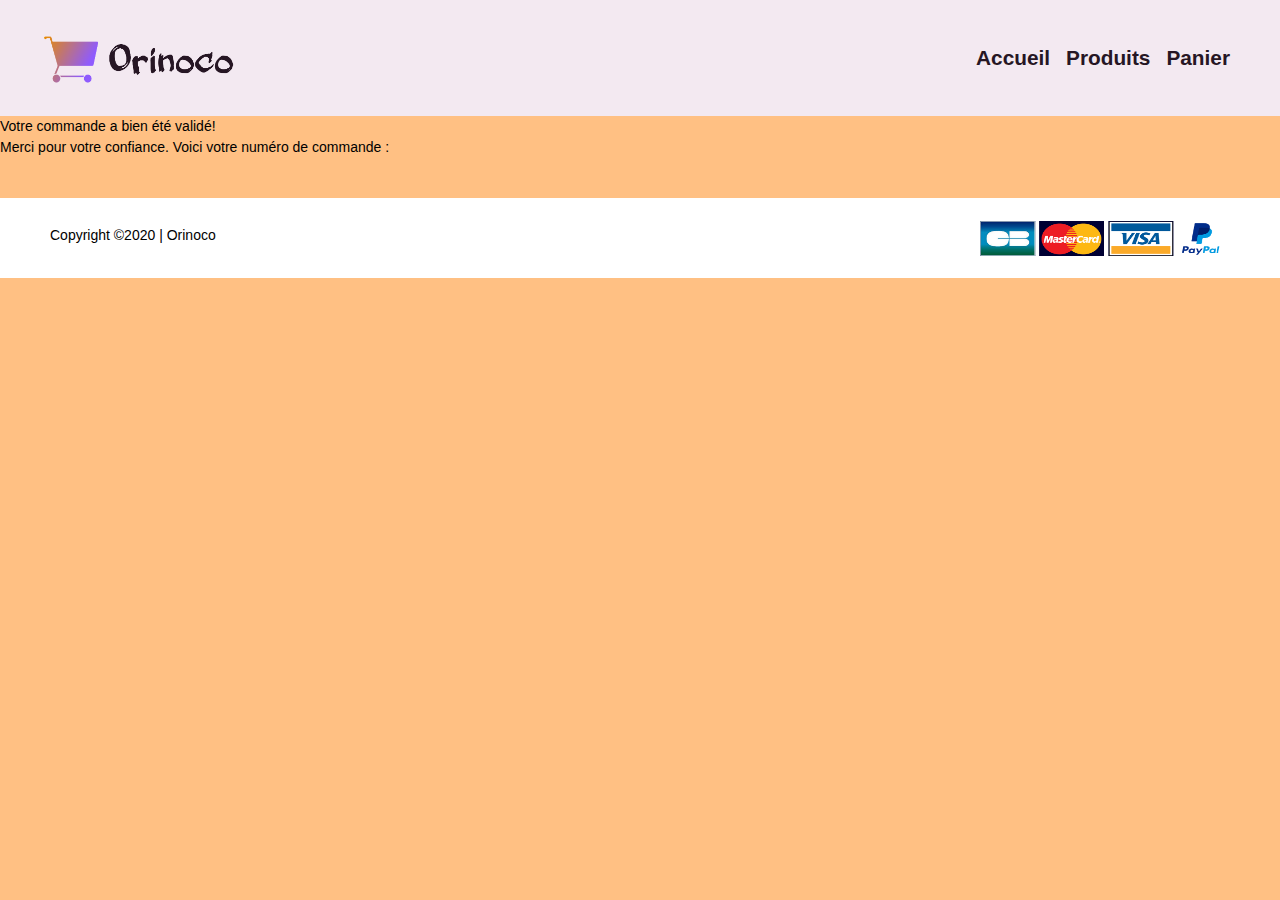
==== confirm.html @ a884b0c5 "creation page confirmation commande + modif panier" ====
<!doctype html>
<html lang="fr">
    <head>
        <meta charset="utf-8">
        <link rel="stylesheet" href="https://stackpath.bootstrapcdn.com/bootstrap/4.3.1/css/bootstrap.min.css" integrity="sha384-ggOyR0iXCbMQv3Xipma34MD+dH/1fQ784/j6cY/iJTQUOhcWr7x9JvoRxT2MZw1T" crossorigin="anonymous">
        <link rel="stylesheet" href="./css/main.css">
        <title>Votre panier - Orinoco</title>
    </head>

<body>
    <header>
        <nav class="navbar navbar-expand">
            <a class="navbar-brand" href="index.html">
                <img src="./images/logo_orinoco.png" width="195" height="90" alt="Logo de la boutique">
            </a>
            <ul class="navbar-nav ml-auto">
                <li class="nav-item active">
                    <a class="nav-link" href="index.html">Accueil</a>
                </li>
                <li class="nav-item">
                    <a class="nav-link" href="index.html">Produits</a>
                </li>
                <li class="nav-item">
                    <a class="nav-link" href="panier.html">Panier</a>
                </li>
            </ul>
        </nav>
    </header>

    <main id="container">
        <div class="titre">Votre commande a bien été validé!</div>
        <section id="num_commande">
            Merci pour votre confiance. Voici votre numéro de commande :
        </section>
    </main>

    <footer>
        <p>Copyright ©2020 | Orinoco</p>
        <img src="./images/cb_visa_mastercard_logo-1.png" alt="logo moyens de paiement">
    </footer>

    <script src="confirm.js"></script>
</body>
</html>
---- css/main.css ----
a {
  font-weight: bold;
  font-size: 1.3rem;
  color: #261624; }

.navbar {
  padding-left: 3em;
  padding-right: 3em; }

.navbar {
  background-color: #f3e9f1; }

.jumbotron {
  margin-top: 20px;
  background-color: #f3e9f1; }

.row {
  margin: 0; }

.cam {
  align-items: center; }

.card {
  margin-top: 40px;
  min-width: 100%;
  align-items: center; }

.col-6 {
  align-items: center; }

.card {
  width: 18rem; }

body {
  background-color: #FFC083; }

.jumbotron {
  background-image: url(../images/woman-2631080_1920.jpg);
  background-size: cover;
  background-position: center;
  max-width: 100%;
  padding-top: 8%;
  padding-bottom: 8%;
  display: block;
  align-items: center;
  box-sizing: initial; }

.banner_text {
  text-align: center;
  color: white; }

.banner_title {
  text-align: center;
  color: white; }

.produit {
  display: flex;
  flex-direction: row;
  margin-top: 10px;
  margin-bottom: 10px;
  text-align: center;
  background-color: #f3e9f1; }

.produit p {
  margin-left: 70px;
  text-align: left;
  padding-top: 15px; }

.produit img {
  min-width: 100%;
  min-height: 100%;
  justify-items: left; }

.produit {
  display: flex;
  justify-content: center;
  align-items: center;
  overflow: hidden; }

footer {
  display: flex;
  flex-direction: row;
  background-color: white;
  align-items: center;
  position: static;
  bottom: 0;
  width: 100%;
  justify-content: space-between;
  height: 5rem;
  margin-top: 40px;
  padding-left: 50px;
  padding-right: 50px;
  color: #F5DEB3; }

footer p {
  margin-top: 10px;
  color: black; }

footer img {
  height: 35px;
  width: 250px; }

#detailproduits {
  padding-left: 60px;
  padding-right: 60px; }

#image {
  padding-top: 50px;
  padding-bottom: 50px; }

body {
  font-family: 'Rubik', sans-serif;
  font-size: 14px;
  font-weight: 400;
  background-color: #FFC083;
  color: #000000; }

ul {
  list-style: none;
  margin-bottom: 0px; }

.button {
  display: inline-block;
  background: #0e8ce4;
  border-radius: 5px;
  height: 48px;
  -webkit-transition: all 200ms ease;
  -moz-transition: all 200ms ease;
  -ms-transition: all 200ms ease;
  -o-transition: all 200ms ease;
  transition: all 200ms ease; }

.button a {
  display: block;
  font-size: 18px;
  font-weight: 400;
  line-height: 48px;
  color: #FFFFFF;
  padding-left: 35px;
  padding-right: 35px; }

.button:hover {
  opacity: 0.8; }

.cart_section {
  width: 100%;
  padding-top: 10px; }

.cart_title {
  font-size: 30px;
  font-weight: 400;
  padding-left: 120px;
  padding-top: 20px; }

.cart_items {
  margin-top: 8px; }

.cart_list {
  border: solid 1px #e8e8e8;
  box-shadow: 0px 1px 5px rgba(0, 0, 0, 0.1);
  background-color: #fff; }

.cart_item {
  width: 100%;
  padding: 15px;
  padding-right: 46px; }

.cart_item_image {
  width: 133px;
  height: 133px;
  float: left; }

.cart_item_image img {
  max-width: 100%; }

.cart_item_info {
  width: calc(100% - 133px);
  float: left;
  padding-top: 18px; }

.cart_item_name {
  margin-left: 4%; }

.cart_item_title {
  font-size: 14px;
  font-weight: 400;
  color: rgba(0, 0, 0, 0.5); }

.cart_item_text {
  font-size: 18px;
  margin-top: 35px; }

.cart_item_text span {
  display: inline-block;
  width: 20px;
  height: 20px;
  border-radius: 50%;
  margin-right: 11px;
  -webkit-transform: translateY(4px);
  -moz-transform: translateY(4px);
  -ms-transform: translateY(4px);
  -o-transform: translateY(4px);
  transform: translateY(4px); }

.cart_item_price {
  text-align: right; }

.cart_item_total {
  text-align: right; }

.order_total {
  width: 100%;
  height: 60px;
  margin-top: 30px;
  border: solid 1px #e8e8e8;
  box-shadow: 0px 1px 5px rgba(0, 0, 0, 0.1);
  padding-right: 46px;
  padding-left: 15px;
  background-color: #fff; }

.order_total_title {
  display: inline-block;
  font-size: 14px;
  color: rgba(0, 0, 0, 0.5);
  line-height: 60px; }

.order_total_amount {
  display: inline-block;
  font-size: 18px;
  font-weight: 500;
  margin-left: 26px;
  line-height: 60px; }

.cart_buttons {
  margin-top: 30px;
  text-align: right; }

.cart_button_clear {
  display: inline-block;
  border: none;
  font-size: 18px;
  font-weight: 400;
  line-height: 48px;
  color: rgba(0, 0, 0, 0.5);
  background: #FFFFFF;
  border: solid 1px #b2b2b2;
  padding-left: 35px;
  padding-right: 35px;
  outline: none;
  cursor: pointer;
  margin-right: 26px; }

.cart_button_clear:hover {
  border-color: #0e8ce4;
  color: #0e8ce4; }

.cart_button_checkout {
  display: inline-block;
  border: none;
  font-size: 18px;
  font-weight: 400;
  line-height: 48px;
  color: #FFFFFF;
  padding-left: 35px;
  padding-right: 35px;
  outline: none;
  cursor: pointer;
  vertical-align: top; }

#formulaire-validation {
  padding-left: 120px;
  padding-right: 120px;
  padding-top: 30px; }

#total {
  padding-left: 120px;
  padding-right: 120px; }

/*# sourceMappingURL=main.css.map */
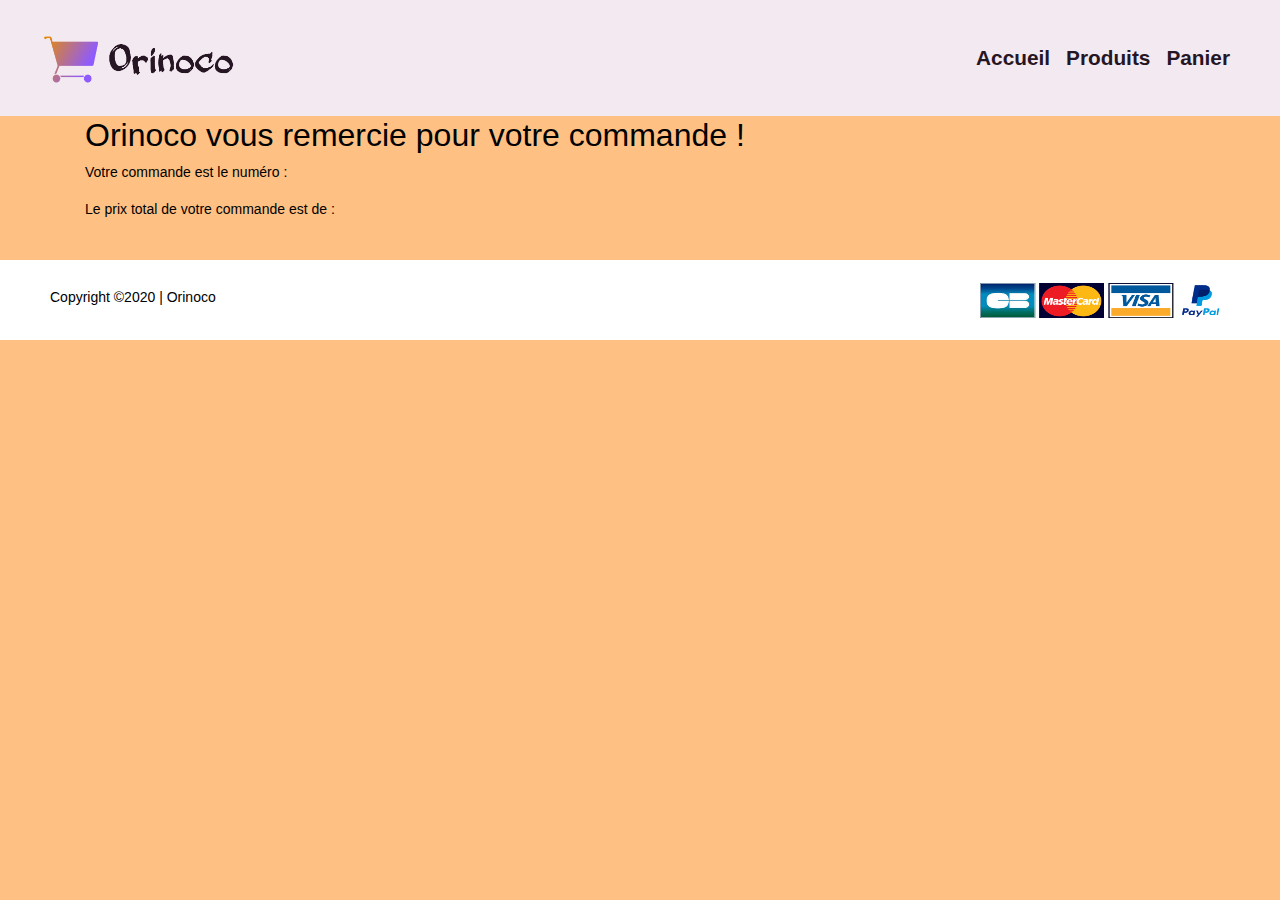
==== commit bf55a6ac: "fin page panier" ====
--- a/confirm.html
+++ b/confirm.html
@@ -3,7 +3,7 @@
     <head>
         <meta charset="utf-8">
         <link rel="stylesheet" href="https://stackpath.bootstrapcdn.com/bootstrap/4.3.1/css/bootstrap.min.css" integrity="sha384-ggOyR0iXCbMQv3Xipma34MD+dH/1fQ784/j6cY/iJTQUOhcWr7x9JvoRxT2MZw1T" crossorigin="anonymous">
-        <link rel="stylesheet" href="./css/main.css">
+        <link rel="stylesheet" href="./scss/main.css">
         <title>Votre panier - Orinoco</title>
     </head>
 
@@ -27,11 +27,16 @@
         </nav>
     </header>
 
-    <main id="container">
-        <div class="titre">Votre commande a bien été validé!</div>
-        <section id="num_commande">
-            Merci pour votre confiance. Voici votre numéro de commande :
+    <main class="container">
+
+        <!-- Message de remerciement + id de commande + coût total de la commande -->
+        <section id="validation-commande">
+            <h2>Orinoco vous remercie pour votre commande !</h2>
+
+            <p>Votre commande est le numéro :<span id="order"></span></p>
+            <p>Le prix total de votre commande est de :<span id="totalorder"></span></p>
         </section>
+
     </main>
 
     <footer>
--- a/scss/main.css
+++ b/scss/main.css
@@ -0,0 +1,288 @@
+a {
+  font-weight: bold;
+  font-size: 1.3rem;
+  color: #261624; }
+
+.navbar {
+  padding-left: 3em;
+  padding-right: 3em; }
+
+.navbar {
+  background-color: #f3e9f1; }
+
+.jumbotron {
+  margin-top: 20px;
+  background-color: #f3e9f1; }
+
+.row {
+  margin: 0; }
+
+.cam {
+  align-items: center; }
+
+.card {
+  margin-top: 40px;
+  min-width: 100%;
+  align-items: center; }
+
+.col-6 {
+  align-items: center; }
+
+.card {
+  width: 18rem; }
+
+body {
+  background-color: #FFC083; }
+
+.jumbotron {
+  background-image: url(../images/woman-2631080_1920.jpg);
+  background-size: cover;
+  background-position: center;
+  max-width: 100%;
+  padding-top: 8%;
+  padding-bottom: 8%;
+  display: block;
+  align-items: center;
+  box-sizing: initial; }
+
+.banner_text {
+  text-align: center;
+  color: white; }
+
+.banner_title {
+  text-align: center;
+  color: white; }
+
+.produit {
+  display: flex;
+  flex-direction: row;
+  margin-top: 10px;
+  margin-bottom: 10px;
+  text-align: center;
+  background-color: #f3e9f1; }
+
+.produit p {
+  margin-left: 70px;
+  text-align: left;
+  padding-top: 15px; }
+
+.produit img {
+  min-width: 100%;
+  min-height: 100%;
+  justify-items: left; }
+
+.produit {
+  display: flex;
+  justify-content: center;
+  align-items: center;
+  overflow: hidden; }
+
+footer {
+  display: flex;
+  flex-direction: row;
+  background-color: white;
+  align-items: center;
+  position: static;
+  bottom: 0;
+  width: 100%;
+  justify-content: space-between;
+  height: 5rem;
+  margin-top: 40px;
+  padding-left: 50px;
+  padding-right: 50px;
+  color: #F5DEB3; }
+
+footer p {
+  margin-top: 10px;
+  color: black; }
+
+footer img {
+  height: 35px;
+  width: 250px; }
+
+#detailproduits {
+  padding-left: 60px;
+  padding-right: 60px; }
+
+#image {
+  padding-top: 50px;
+  padding-bottom: 50px; }
+
+body {
+  font-family: 'Rubik', sans-serif;
+  font-size: 14px;
+  font-weight: 400;
+  background-color: #FFC083;
+  color: #000000; }
+
+ul {
+  list-style: none;
+  margin-bottom: 0px; }
+
+.button {
+  display: inline-block;
+  background: #0e8ce4;
+  border-radius: 5px;
+  height: 48px;
+  -webkit-transition: all 200ms ease;
+  -moz-transition: all 200ms ease;
+  -ms-transition: all 200ms ease;
+  -o-transition: all 200ms ease;
+  transition: all 200ms ease; }
+
+.button a {
+  display: block;
+  font-size: 18px;
+  font-weight: 400;
+  line-height: 48px;
+  color: #FFFFFF;
+  padding-left: 35px;
+  padding-right: 35px; }
+
+.button:hover {
+  opacity: 0.8; }
+
+.cart_section {
+  width: 100%;
+  padding-top: 10px; }
+
+.cart_title {
+  font-size: 30px;
+  font-weight: 400;
+  padding-left: 120px;
+  padding-top: 20px; }
+
+.cart_items {
+  margin-top: 8px; }
+
+.cart_list {
+  border: solid 1px #e8e8e8;
+  box-shadow: 0px 1px 5px rgba(0, 0, 0, 0.1);
+  background-color: #fff; }
+
+.cart_item {
+  width: 100%;
+  padding: 15px;
+  padding-right: 46px; }
+
+.cart_item_image {
+  width: 133px;
+  height: 133px;
+  float: left; }
+
+.cart_item_image img {
+  max-width: 100%; }
+
+.cart_item_info {
+  width: calc(100% - 133px);
+  float: left;
+  padding-top: 18px; }
+
+.cart_item_name {
+  margin-left: 4%; }
+
+.cart_item_title {
+  font-size: 14px;
+  font-weight: 400;
+  color: rgba(0, 0, 0, 0.5); }
+
+.cart_item_text {
+  font-size: 18px;
+  margin-top: 35px; }
+
+.cart_item_text span {
+  display: inline-block;
+  width: 20px;
+  height: 20px;
+  border-radius: 50%;
+  margin-right: 11px;
+  -webkit-transform: translateY(4px);
+  -moz-transform: translateY(4px);
+  -ms-transform: translateY(4px);
+  -o-transform: translateY(4px);
+  transform: translateY(4px); }
+
+.cart_item_price {
+  text-align: right; }
+
+.cart_item_total {
+  text-align: right; }
+
+.order_total {
+  width: 100%;
+  height: 60px;
+  margin-top: 30px;
+  border: solid 1px #e8e8e8;
+  box-shadow: 0px 1px 5px rgba(0, 0, 0, 0.1);
+  padding-right: 46px;
+  padding-left: 15px;
+  background-color: #fff; }
+
+.order_total_title {
+  display: inline-block;
+  font-size: 14px;
+  color: rgba(0, 0, 0, 0.5);
+  line-height: 60px; }
+
+.order_total_amount {
+  display: inline-block;
+  font-size: 18px;
+  font-weight: 500;
+  margin-left: 26px;
+  line-height: 60px; }
+
+.cart_buttons {
+  margin-top: 30px;
+  text-align: right; }
+
+.cart_button_clear {
+  display: inline-block;
+  border: none;
+  font-size: 18px;
+  font-weight: 400;
+  line-height: 48px;
+  color: rgba(0, 0, 0, 0.5);
+  background: #FFFFFF;
+  border: solid 1px #b2b2b2;
+  padding-left: 35px;
+  padding-right: 35px;
+  outline: none;
+  cursor: pointer;
+  margin-right: 26px; }
+
+.cart_button_clear:hover {
+  border-color: #0e8ce4;
+  color: #0e8ce4; }
+
+.cart_button_checkout {
+  display: inline-block;
+  border: none;
+  font-size: 18px;
+  font-weight: 400;
+  line-height: 48px;
+  color: #FFFFFF;
+  padding-left: 35px;
+  padding-right: 35px;
+  outline: none;
+  cursor: pointer;
+  vertical-align: top; }
+
+#formulaire-validation {
+  padding-left: 120px;
+  padding-right: 120px;
+  padding-top: 30px; }
+
+#total {
+  padding-left: 120px;
+  padding-right: 120px; }
+
+/* -------- Responsive -------- */
+@media only screen and (max-width: 768px) {
+  #produits {
+    display: none;
+    flex-direction: column; } }
+@media only screen and (max-width: 500px) {
+  #produits {
+    flex-direction: column; } }
+
+/*# sourceMappingURL=main.css.map */
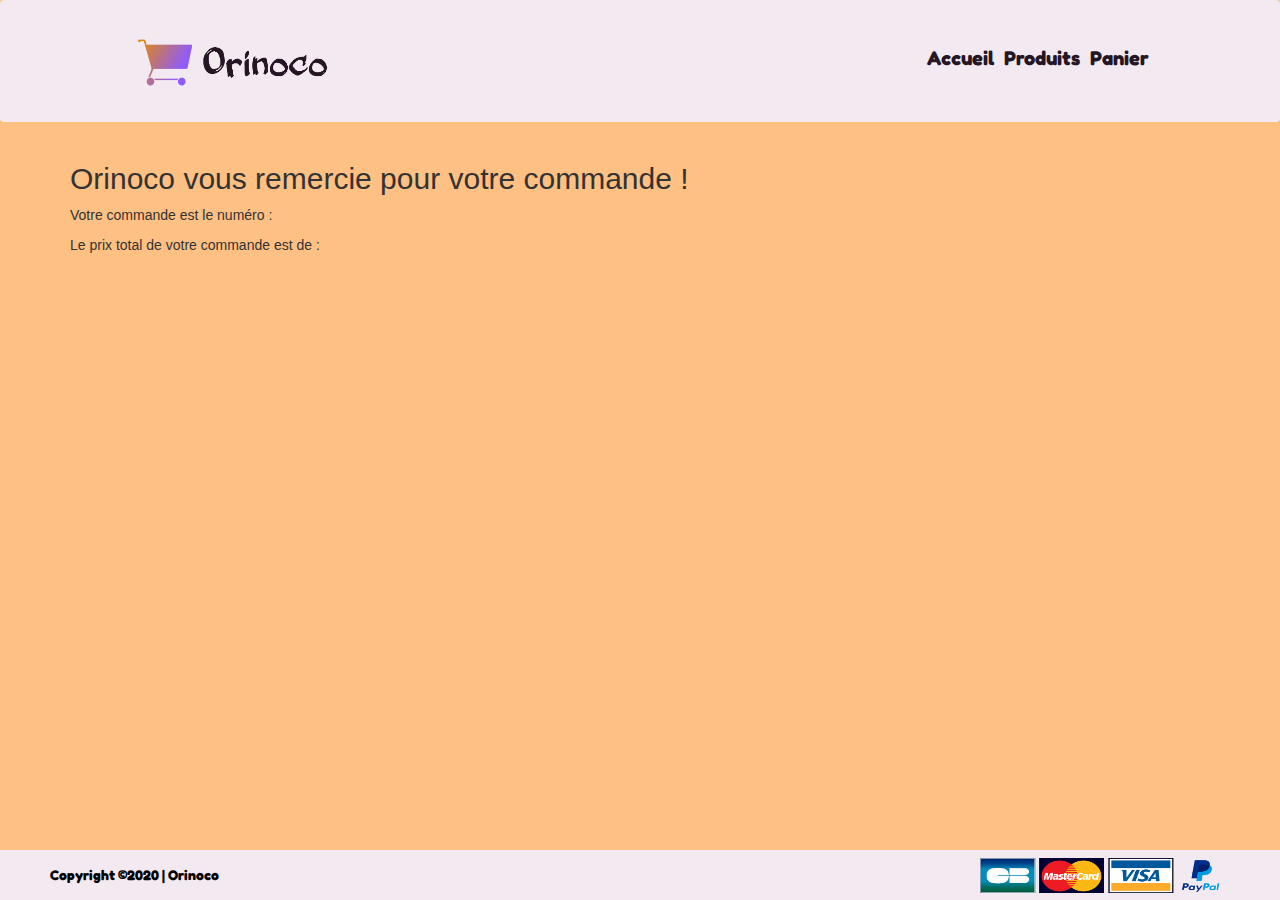
==== commit cf39ff0b: "début responsive" ====
--- a/confirm.html
+++ b/confirm.html
@@ -2,7 +2,11 @@
 <html lang="fr">
     <head>
         <meta charset="utf-8">
-        <link rel="stylesheet" href="https://stackpath.bootstrapcdn.com/bootstrap/4.3.1/css/bootstrap.min.css" integrity="sha384-ggOyR0iXCbMQv3Xipma34MD+dH/1fQ784/j6cY/iJTQUOhcWr7x9JvoRxT2MZw1T" crossorigin="anonymous">
+        <meta name="viewport" content="width=device-width, initial-scale=1">
+        <link rel="stylesheet" href="https://maxcdn.bootstrapcdn.com/bootstrap/3.4.1/css/bootstrap.min.css">
+        <script src="https://ajax.googleapis.com/ajax/libs/jquery/3.5.1/jquery.min.js"></script>
+        <script src="https://maxcdn.bootstrapcdn.com/bootstrap/3.4.1/js/bootstrap.min.js"></script>
+        <link href="https://fonts.googleapis.com/css2?family=Fredoka+One&amp;family=Vollkorn:wght@400;700;900&amp;display=swap" rel="stylesheet">
         <link rel="stylesheet" href="./scss/main.css">
         <title>Votre panier - Orinoco</title>
     </head>
@@ -39,7 +43,7 @@
 
     </main>
 
-    <footer>
+    <footer class="footer">
         <p>Copyright ©2020 | Orinoco</p>
         <img src="./images/cb_visa_mastercard_logo-1.png" alt="logo moyens de paiement">
     </footer>
--- a/scss/main.css
+++ b/scss/main.css
@@ -1,100 +1,84 @@
 a {
   font-weight: bold;
-  font-size: 1.3rem;
+  font-size: 2rem;
   color: #261624; }
 
 .navbar {
-  padding-left: 3em;
-  padding-right: 3em; }
-
-.navbar {
-  background-color: #f3e9f1; }
-
-.jumbotron {
-  margin-top: 20px;
-  background-color: #f3e9f1; }
+  padding-left: 2em;
+  padding-right: 2em;
+  background-color: #f3e9f1;
+  font-family: "Fredoka One", cursive;
+  display: flex;
+  font-size: 6rem;
+  justify-content: space-between;
+  content: none; }
+
+.navbar::after, .navbar::before {
+  content: none; }
+
+.navbar-brand {
+  height: auto; }
+
+.navbar img {
+  margin: auto;
+  float: left; }
+
+.navbar ul {
+  align-items: right; }
+
+.nav-item {
+  margin-right: 1rem; }
 
 .row {
   margin: 0; }
 
 .cam {
-  align-items: center; }
-
-.card {
-  margin-top: 40px;
-  min-width: 100%;
-  align-items: center; }
-
-.col-6 {
-  align-items: center; }
-
-.card {
-  width: 18rem; }
-
-body {
-  background-color: #FFC083; }
-
-.jumbotron {
-  background-image: url(../images/woman-2631080_1920.jpg);
-  background-size: cover;
-  background-position: center;
-  max-width: 100%;
-  padding-top: 8%;
-  padding-bottom: 8%;
-  display: block;
   align-items: center;
-  box-sizing: initial; }
-
-.banner_text {
-  text-align: center;
-  color: white; }
-
-.banner_title {
-  text-align: center;
-  color: white; }
-
-.produit {
+  background-color: white;
+  margin-bottom: 20px;
+  margin-left: 15px;
+  margin-right: 10px;
+  padding-top: 15px;
   display: flex;
   flex-direction: row;
-  margin-top: 10px;
-  margin-bottom: 10px;
-  text-align: center;
-  background-color: #f3e9f1; }
-
-.produit p {
-  margin-left: 70px;
-  text-align: left;
-  padding-top: 15px; }
-
-.produit img {
+  max-width: 47%; }
+
+.card {
   min-width: 100%;
-  min-height: 100%;
-  justify-items: left; }
-
-.produit {
-  display: flex;
-  justify-content: center;
-  align-items: center;
-  overflow: hidden; }
-
-footer {
+  background-color: white;
+  margin-bottom: 10px; }
+
+.card-title {
+  font-size: 2rem; }
+
+.card-title, .card-price {
+  font-weight: bold; }
+
+body {
+  background-color: #FFC083;
+  padding-bottom: 80px; }
+
+#produits::before, #produits::after {
+  content: none; }
+
+.footer {
   display: flex;
   flex-direction: row;
-  background-color: white;
+  background-color: #f3e9f1;
   align-items: center;
-  position: static;
-  bottom: 0;
   width: 100%;
   justify-content: space-between;
   height: 5rem;
-  margin-top: 40px;
   padding-left: 50px;
   padding-right: 50px;
-  color: #F5DEB3; }
+  position: fixed;
+  bottom: 0; }
 
 footer p {
   margin-top: 10px;
-  color: black; }
+  color: black;
+  font-family: "Fredoka One", cursive;
+  font-weight: bold; }
 
 footer img {
   height: 35px;
@@ -108,6 +92,25 @@
   padding-top: 50px;
   padding-bottom: 50px; }
 
+#addPanier {
+  margin-top: 25px; }
+
+#quantity {
+  margin-top: 25px; }
+
+.card-text {
+  margin-bottom: 25px; }
+
+#lenses {
+  margin-bottom: 25px;
+  width: 151px; }
+
+#prix {
+  font-weight: bold;
+  color: black;
+  font-size: 1.5em; }
+
+#addPanier
 body {
   font-family: 'Rubik', sans-serif;
   font-size: 14px;
@@ -273,16 +276,38 @@
   padding-top: 30px; }
 
 #total {
-  padding-left: 120px;
-  padding-right: 120px; }
+  padding-left: 30px;
+  padding-right: 30px; }
 
 /* -------- Responsive -------- */
+@media only screen and (max-width: 863px) {
+  .cam {
+    max-width: 100%;
+    margin-bottom: 20px;
+    margin-left: 0;
+    margin-right: 0; } }
 @media only screen and (max-width: 768px) {
-  #produits {
-    display: none;
-    flex-direction: column; } }
+  .navbar {
+    padding-left: 1em;
+    padding-right: 1.5em;
+    font-size: 2rem; }
+
+  .navbar-nav {
+    padding-top: 7px; }
+
+  footer img {
+    width: 150px;
+    height: 25px; } }
 @media only screen and (max-width: 500px) {
-  #produits {
-    flex-direction: column; } }
+  .footer {
+    padding-left: 20px;
+    padding-right: 20px; }
+
+  .footer img {
+    width: 110px;
+    height: 18px; }
+
+  .footer p {
+    font-size: 0.9em; } }
 
 /*# sourceMappingURL=main.css.map */
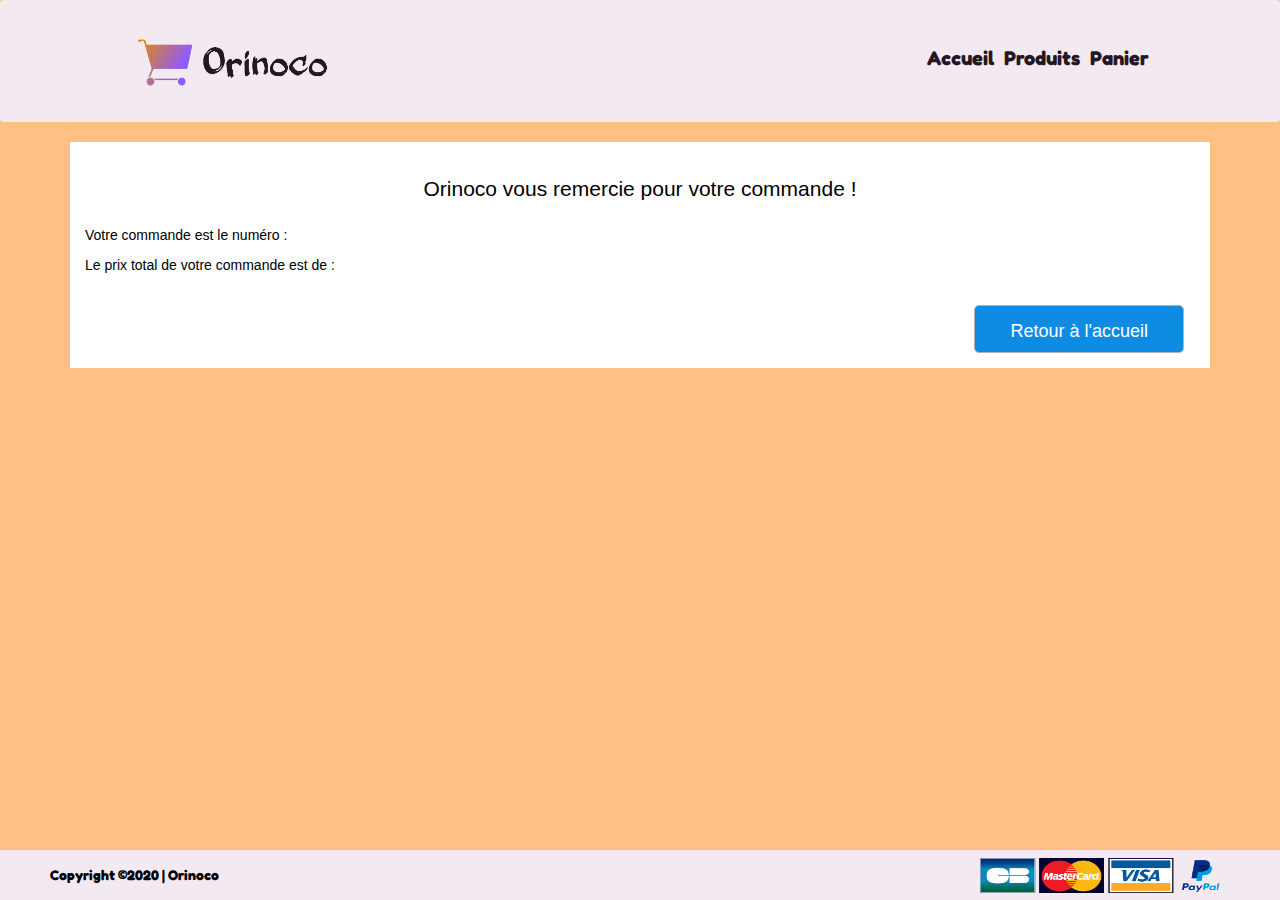
==== commit add30861: "fin responsive" ====
--- a/confirm.html
+++ b/confirm.html
@@ -35,10 +35,14 @@
 
         <!-- Message de remerciement + id de commande + coût total de la commande -->
         <section id="validation-commande">
-            <h2>Orinoco vous remercie pour votre commande !</h2>
+            <h2 class="titleConfirm">Orinoco vous remercie pour votre commande !</h2>
 
             <p>Votre commande est le numéro :<span id="order"></span></p>
-            <p>Le prix total de votre commande est de :<span id="totalorder"></span></p>
+            <p>Le prix total de votre commande est de :<span id="totalOrder"></span></p>
+            <div class="cart_buttons"> 
+                <!--<button class="button cart_button_clear" onclick="validationForm()" id="buttonSubmit" type="submit">Valider la commande</button> -->
+                <button class="button cart_button_clear" onclick=window.location.href='index.html';>Retour à l'accueil</button>
+            </div>
         </section>
 
     </main>
--- a/scss/main.css
+++ b/scss/main.css
@@ -1,3 +1,4 @@
+@charset "UTF-8";
 a {
   font-weight: bold;
   font-size: 2rem;
@@ -60,6 +61,9 @@
 
 #produits::before, #produits::after {
   content: none; }
+
+#produits {
+  padding-bottom: 82em; }
 
 .footer {
   display: flex;
@@ -110,7 +114,12 @@
   color: black;
   font-size: 1.5em; }
 
-#addPanier
+#addPanier {
+  margin-bottom: 40px;
+  background-color: #337ab7;
+  color: white;
+  font-size: 1em; }
+
 body {
   font-family: 'Rubik', sans-serif;
   font-size: 14px;
@@ -118,13 +127,19 @@
   background-color: #FFC083;
   color: #000000; }
 
+.recappanier {
+  font-weight: bold;
+  text-align: center;
+  margin-bottom: 25px; }
+
 ul {
   list-style: none;
   margin-bottom: 0px; }
 
-.button {
+#buttonSubmit, button.cart_button_clear {
   display: inline-block;
   background: #0e8ce4;
+  color: white;
   border-radius: 5px;
   height: 48px;
   -webkit-transition: all 200ms ease;
@@ -132,6 +147,18 @@
   -ms-transition: all 200ms ease;
   -o-transition: all 200ms ease;
   transition: all 200ms ease; }
+
+#continueCommand {
+  margin-right: 0; }
+
+#buttonSubmit {
+  margin-top: 70px;
+  margin-right: 33px; }
+
+#formulaire-validation {
+  padding-left: 15px;
+  padding-right: 15px;
+  padding-top: 30px; }
 
 .button a {
   display: block;
@@ -144,72 +171,6 @@
 
 .button:hover {
   opacity: 0.8; }
-
-.cart_section {
-  width: 100%;
-  padding-top: 10px; }
-
-.cart_title {
-  font-size: 30px;
-  font-weight: 400;
-  padding-left: 120px;
-  padding-top: 20px; }
-
-.cart_items {
-  margin-top: 8px; }
-
-.cart_list {
-  border: solid 1px #e8e8e8;
-  box-shadow: 0px 1px 5px rgba(0, 0, 0, 0.1);
-  background-color: #fff; }
-
-.cart_item {
-  width: 100%;
-  padding: 15px;
-  padding-right: 46px; }
-
-.cart_item_image {
-  width: 133px;
-  height: 133px;
-  float: left; }
-
-.cart_item_image img {
-  max-width: 100%; }
-
-.cart_item_info {
-  width: calc(100% - 133px);
-  float: left;
-  padding-top: 18px; }
-
-.cart_item_name {
-  margin-left: 4%; }
-
-.cart_item_title {
-  font-size: 14px;
-  font-weight: 400;
-  color: rgba(0, 0, 0, 0.5); }
-
-.cart_item_text {
-  font-size: 18px;
-  margin-top: 35px; }
-
-.cart_item_text span {
-  display: inline-block;
-  width: 20px;
-  height: 20px;
-  border-radius: 50%;
-  margin-right: 11px;
-  -webkit-transform: translateY(4px);
-  -moz-transform: translateY(4px);
-  -ms-transform: translateY(4px);
-  -o-transform: translateY(4px);
-  transform: translateY(4px); }
-
-.cart_item_price {
-  text-align: right; }
-
-.cart_item_total {
-  text-align: right; }
 
 .order_total {
   width: 100%;
@@ -270,14 +231,28 @@
   cursor: pointer;
   vertical-align: top; }
 
-#formulaire-validation {
-  padding-left: 120px;
-  padding-right: 120px;
-  padding-top: 30px; }
-
 #total {
   padding-left: 30px;
   padding-right: 30px; }
+
+.order_total_content {
+  float: right; }
+
+.textquantité {
+  text-align: center; }
+
+#validation-commande {
+  background-color: white;
+  padding-top: 15px;
+  padding-bottom: 15px; }
+
+#validation-commande p {
+  margin-left: 15px; }
+
+.titleConfirm {
+  text-align: center;
+  font-size: 1.5em;
+  padding-bottom: 15px; }
 
 /* -------- Responsive -------- */
 @media only screen and (max-width: 863px) {
@@ -285,7 +260,14 @@
     max-width: 100%;
     margin-bottom: 20px;
     margin-left: 0;
-    margin-right: 0; } }
+    margin-right: 0; }
+
+  .photoproduit {
+    width: 150px;
+    height: 100px; }
+
+  #produits {
+    padding-bottom: 132em; } }
 @media only screen and (max-width: 768px) {
   .navbar {
     padding-left: 1em;
@@ -297,8 +279,27 @@
 
   footer img {
     width: 150px;
-    height: 25px; } }
+    height: 25px; }
+
+  #produits {
+    padding-bottom: 139em; }
+
+  #formulaire-validation {
+    padding-left: 0px;
+    padding-right: 0px; }
+
+  #total {
+    padding-left: 15px;
+    padding-right: 15px; } }
 @media only screen and (max-width: 500px) {
+  #detailproduits {
+    padding-left: 20px;
+    padding-right: 20px; }
+
+  .photoproduit {
+    width: 80px;
+    height: 60px; }
+
   .footer {
     padding-left: 20px;
     padding-right: 20px; }
@@ -308,6 +309,17 @@
     height: 18px; }
 
   .footer p {
-    font-size: 0.9em; } }
+    font-size: 0.9em; }
+
+  #produits {
+    padding-bottom: 145em; }
+
+  #formulaire-validation {
+    padding-left: 0px;
+    padding-right: 0px; }
+
+  #total {
+    padding-left: 15px;
+    padding-right: 15px; } }
 
 /*# sourceMappingURL=main.css.map */
